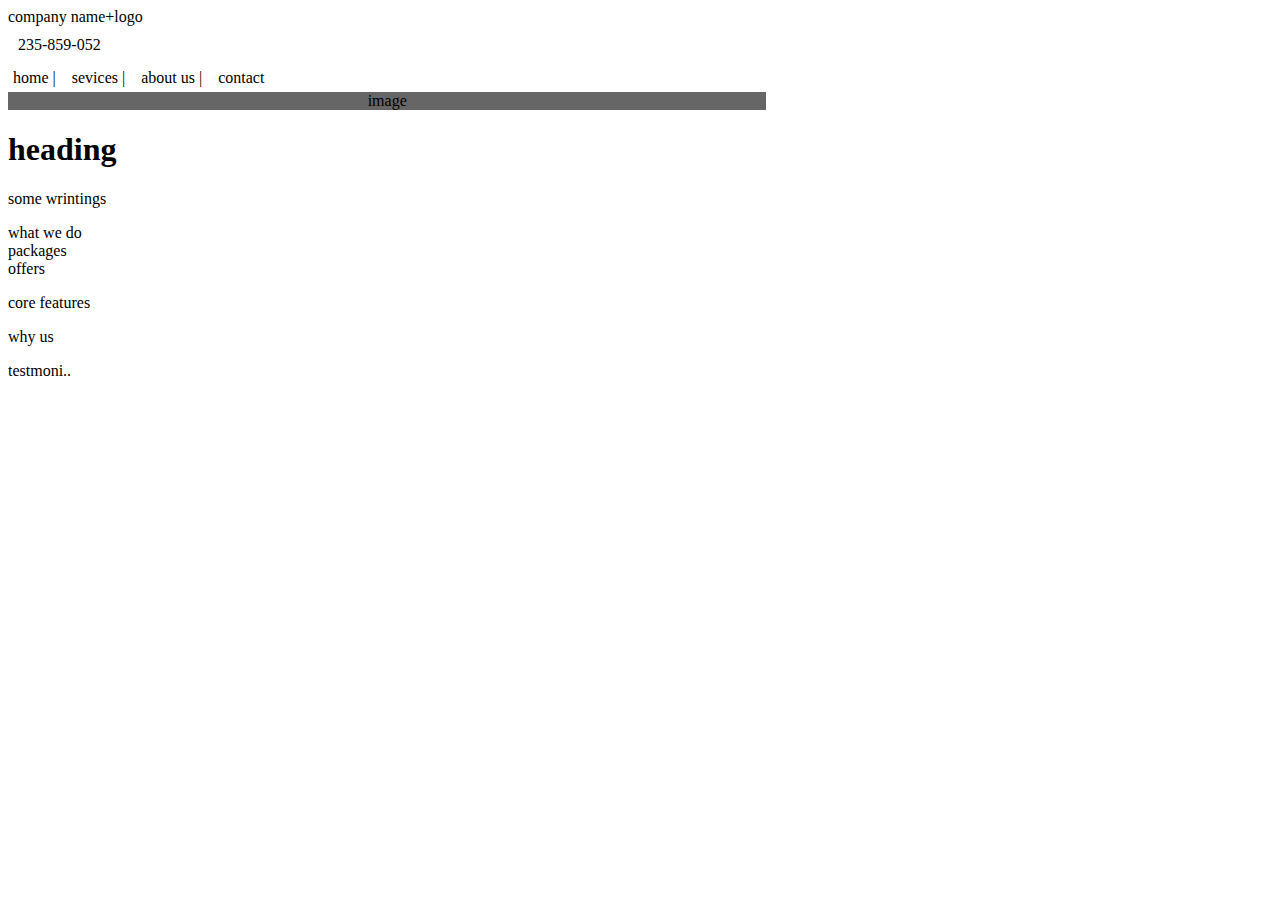
==== layout3.html @ 511de70c "Create layout3.html" ====
<!DOCTYPE html>
    <html>
 <head>
          <meta charset="utf-8">
          <meta name="viewport" content="width=device-width" , initial-scale=1.0">
          <title> layout3 </title>
           <link rel="stylesheet" href="layout3.css">                                                                  
 </head>
<body>
<div class="logo">company name+logo </div>
<div class="info">
<div style="padding:10px">235-859-052</div>
<div style="padding:5px">
<span>home |</span>&nbsp &nbsp
<span>sevices |</span>&nbsp &nbsp
<span>about us |</span>&nbsp &nbsp
<span>contact </span>&nbsp &nbsp
</div>
</div>
  <div class="flex-container">
   <div style="width:60% ;text-align: center ; background-color:#666">image</div>
   <div style="width:35%"><h1>heading</h1><p>some wrintings </p></div>
  </div>
 <div class="flex-contain">
   <div>what we do</div>
   <div>packages</div>
   <div>offers</div>
  </div> 
  <div class="flex-containe">
   <div><p>core features</p></div>
   <div><p>why us</p></div>
   <div><p>testmoni..</p></div>
  </div> 
<div class="footer"></div>
</body>
</html>
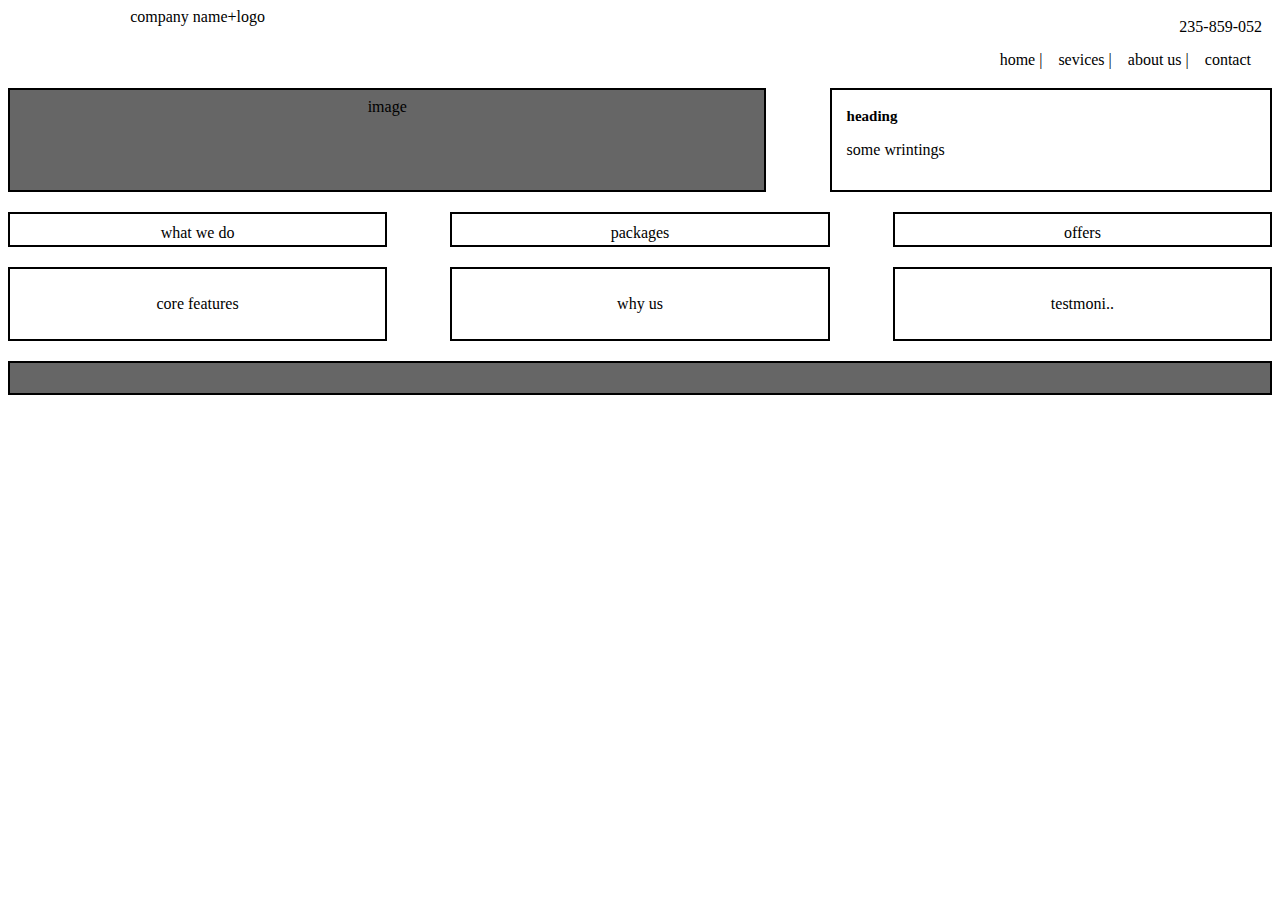
==== commit 66f337b5: "Update layout3.html" ====
--- a/layout3.html
+++ b/layout3.html
@@ -19,7 +19,7 @@
 </div>
   <div class="flex-container">
    <div style="width:60% ;text-align: center ; background-color:#666">image</div>
-   <div style="width:35%"><h1>heading</h1><p>some wrintings </p></div>
+   <div style="width:35%"><h1 style="font-size:15px">heading</h1><p>some wrintings </p></div>
   </div>
  <div class="flex-contain">
    <div>what we do</div>
--- a/layout3.css
+++ b/layout3.css
@@ -0,0 +1,69 @@
+*{
+	box-sizing:border-box;
+}
+
+.logo{
+	float:left;
+	width:30%;
+	text-align:center;
+	
+	height:70px
+}
+.info{
+	text-align:right;
+	float:left;
+	width:70%;
+	
+	height:70px
+}
+  .flex-container{
+	  width:100%;
+	  display:flex;
+	  justify-content:space-between;
+	  flex-wrap:Wrap;
+	  
+  }
+  .flex-container > div{
+	  float:left;
+	  padding:8px 15px 15px;
+	  border:2px solid black;
+	  margin:10px 0;
+  }
+  .flex-contain{
+	  width:100%;
+	  display:flex;
+	  justify-content:space-between;
+	  flex-wrap:Wrap;
+  }
+  .flex-contain > div{
+	  width:30%;
+	  float:left;
+	  padding:10px 10px 3px;
+	  border:2px solid black;
+	  margin:10px 0;
+	  text-align:center
+  }
+   .flex-containe{
+	  width:100%;
+	  display:flex;
+	  justify-content:space-between;
+	  flex-wrap:Wrap;
+  }
+  .flex-containe > div{
+	  width:30%;
+	  float:left;
+	  padding:10px ;
+	  border:2px solid black;
+	  margin:10px 0;
+	  text-align:center
+  }
+  .footer{background-color:#666;
+  width:100%;
+  padding:15px;
+  text-align:center;
+  border:2px solid black;
+  margin:10px 0}
+  
+  @media only screen and(max-width:768px){
+	[class*="col-"]{width:100%;}
+}